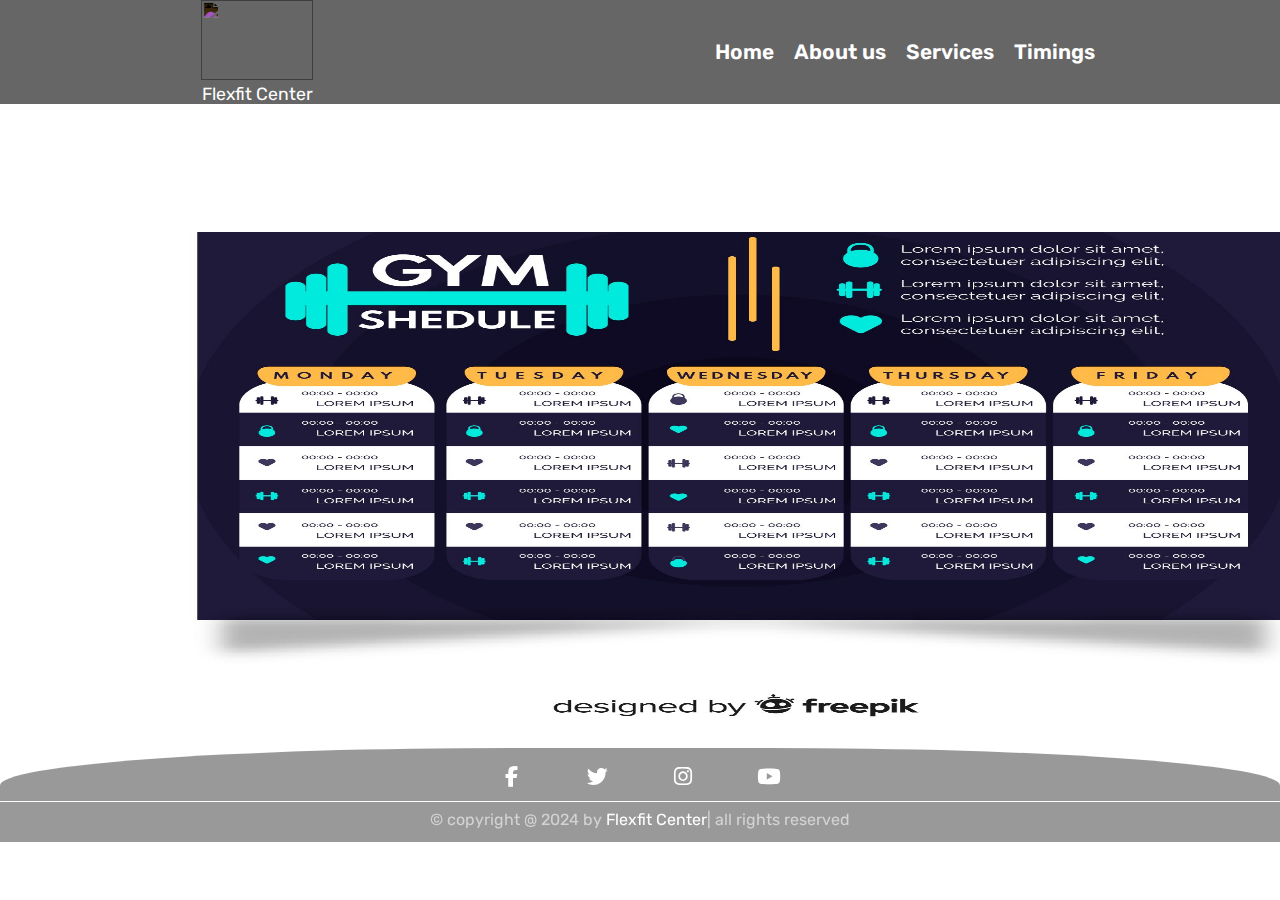
==== Timeline.html @ fdac484f "Added Files" ====
<!DOCTYPE html>
<html lang="en">
<head>
    <meta charset="UTF-8">
    <meta name="viewport" content="width=device-width, initial-scale=1.0">
    <title>Flex-fit center/Timeline</title>
    <link rel="stylesheet" href="https://cdnjs.cloudflare.com/ajax/libs/font-awesome/6.5.2/css/all.min.css">
</head>
<body>
    <style>
        @import url('https://fonts.googleapis.com/css2?family=Rubik:ital,wght@0,300..900;1,300..900&display=swap');
body{
    margin:0px;
    padding:0px;
    background-repeat:no-repeat;
    background-attachment: fixed;
    background-size:cover;
    background-position: center;
    color:white;
    font-family: 'Rubik',sans-serif;
}
.header{
    background-color: rgb(0, 0, 0,0.6);
    z-index: 1000;
}
.header .logo{
    display: inline-block;
    width:9rem;
    text-align: center;
}
.header .logo img{
    width:7rem;
    height:5rem;
    filter: invert(100%); 
}
.header .logo a{
    color:white;
    text-decoration: none;
    font-size:1.1rem;
    
}
.header .flex .navbar a:hover{
    color:rgb(80, 79, 79);
}
.header .flex{
    position:relative;
    display:flex;
    align-items: center;
    justify-content: space-around;
}
.header .flex .navbar a{
    margin-left: 1rem ;
    text-decoration: none;
    display:inline-block;
    color:white;
    font-size: 1.3rem;
    font-weight: 600;
}
#menu-btn{
    cursor: pointer;
    color:white;
    font-size: 2.5rem;
    display: none;
}
.footer{
    text-align: center;
    background-color: rgb(0, 0, 0,0.4);
    border-top-right-radius: 40%;
    border-top-left-radius: 40%;
    z-index: 500;
    position: sticky;
    bottom: 0;
}
.footer .share a{
    margin: 0  .3rem;
    height: 2.5rem;
    width: 4.5rem;
    line-height: 3.5rem;
    border-radius: 50%;
    font-size: 1.3rem;
    color:white;
    text-decoration: none;
    text-align: center;
}
.footer .credit{
    margin-top: .8rem;
    padding:.8rem;
    padding-top: 0.5rem;
    border-top: .1rem solid white;
    font-size: 1rem;
    color:rgb(211, 211, 211);
}
.footer .credit span{
    color:white;
}
.c img{
    height:40rem;
    width:80rem;
    text-align: center;
    margin: 0 6rem;
}
@media(max-width:768px){
    .header{
        background-color: rgb(0, 0, 0,0.8);
        z-index: 1000;
    }
    #menu-btn{
       
        display: inline-block;
    }
    #menu-btn.fa-times{
         transform: rotate(180deg);
    }
    .header .flex .navbar{
        position :absolute;
        top:99%;left:0;right:0;
        border-top: .1rem solid white;
        border-bottom: .1rem solid white;
        background-color: rgb(0, 0, 0,0.8);
        clip-path: polygon(0 0, 100% 0, 100% 0, 0 0);
    }
 
    .header .flex .navbar.active{
        clip-path: polygon(0 0, 100% 0, 100% 100%, 0 100%);
    }
    .header .flex .navbar a{
       display: block;
       margin:2rem; 
    }
    .c img{
        display: none;
    }
    .container{
        display: none;
    }
 }


    </style>

    
    <!-- header section starts -->

    <header class="header">
        <section class="flex">
           <div class="logo">
             <img src="img/Logo.png" >
             <a href="#home">Flexfit Center</a>
           </div>
           <nav class="navbar">
               <a href="index.html">Home</a>
               <a href="About.html">About us</a>
               <a href="services.html">Services</a>
              
               <a href="Timeline.html">Timings</a>
           </nav>  
           <div id="menu-btn" class="fas fa-bars"></div>
        </section>
   </header>

   <!-- header section ends -->
<div class="container">
   <div class="c"> <img src="Timetablebg.jpg" alt=""></div>
    <!-- footer section starts  -->
    <footer class="footer">
        <section>
          <div class="share">
              <a href="#" class="fab fa-facebook-f"></a>
              <a href="#" class="fab fa-twitter"></a>
              <a href="#" class="fab fa-instagram"></a>
              <a href="#" class="fab fa-youtube"></a>
          </div>
          <div class="credit">&copy; copyright @ 2024 by <span>Flexfit Center</span>| all rights reserved</div>
        </section>
   </footer>
     <!-- footer sectioon ends  -->
</div>
    
   
  
     

     <script>
        let menuBtn = document.querySelector('#menu-btn');
        let navbar = document.querySelector('.header .flex .navbar');

      menuBtn.onclick =() =>{
      menuBtn.classList.toggle('fa-times');
      navbar.classList.toggle('active');
     }

function checkScreenSize() {
            const minWidth = 1024; 
            if (window.innerWidth < minWidth) {
                alert("This page is visible only in desktop view.");
            }
        }

        window.onload = checkScreenSize;

       
        window.onresize = checkScreenSize;

     </script>
</body>
</html>
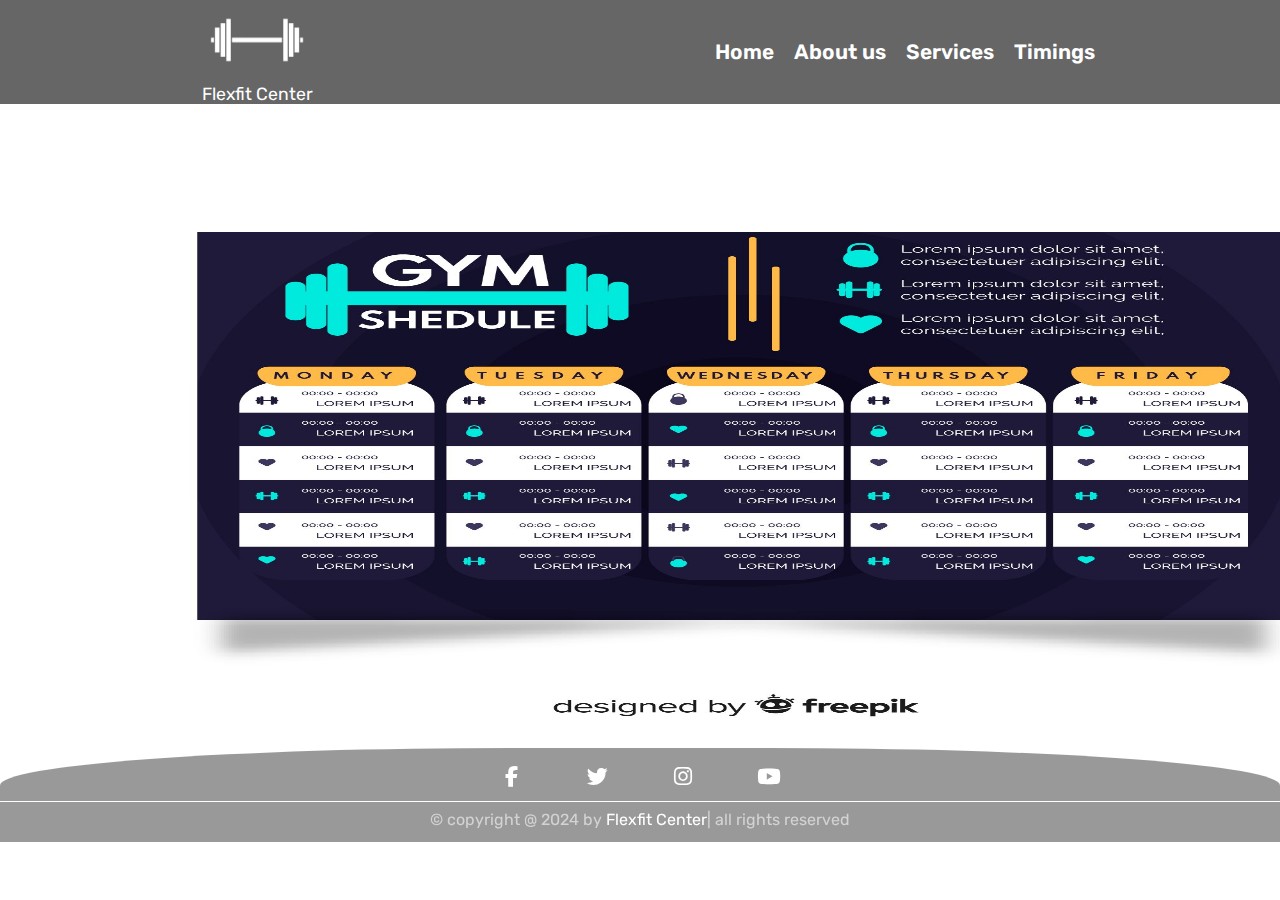
==== commit ff5dafda: "Update Timeline.html" ====
--- a/Timeline.html
+++ b/Timeline.html
@@ -144,7 +144,7 @@
     <header class="header">
         <section class="flex">
            <div class="logo">
-             <img src="img/Logo.png" >
+             <img src="Logo.png" >
              <a href="#home">Flexfit Center</a>
            </div>
            <nav class="navbar">
@@ -203,4 +203,4 @@
 
      </script>
 </body>
-</html>+</html>
